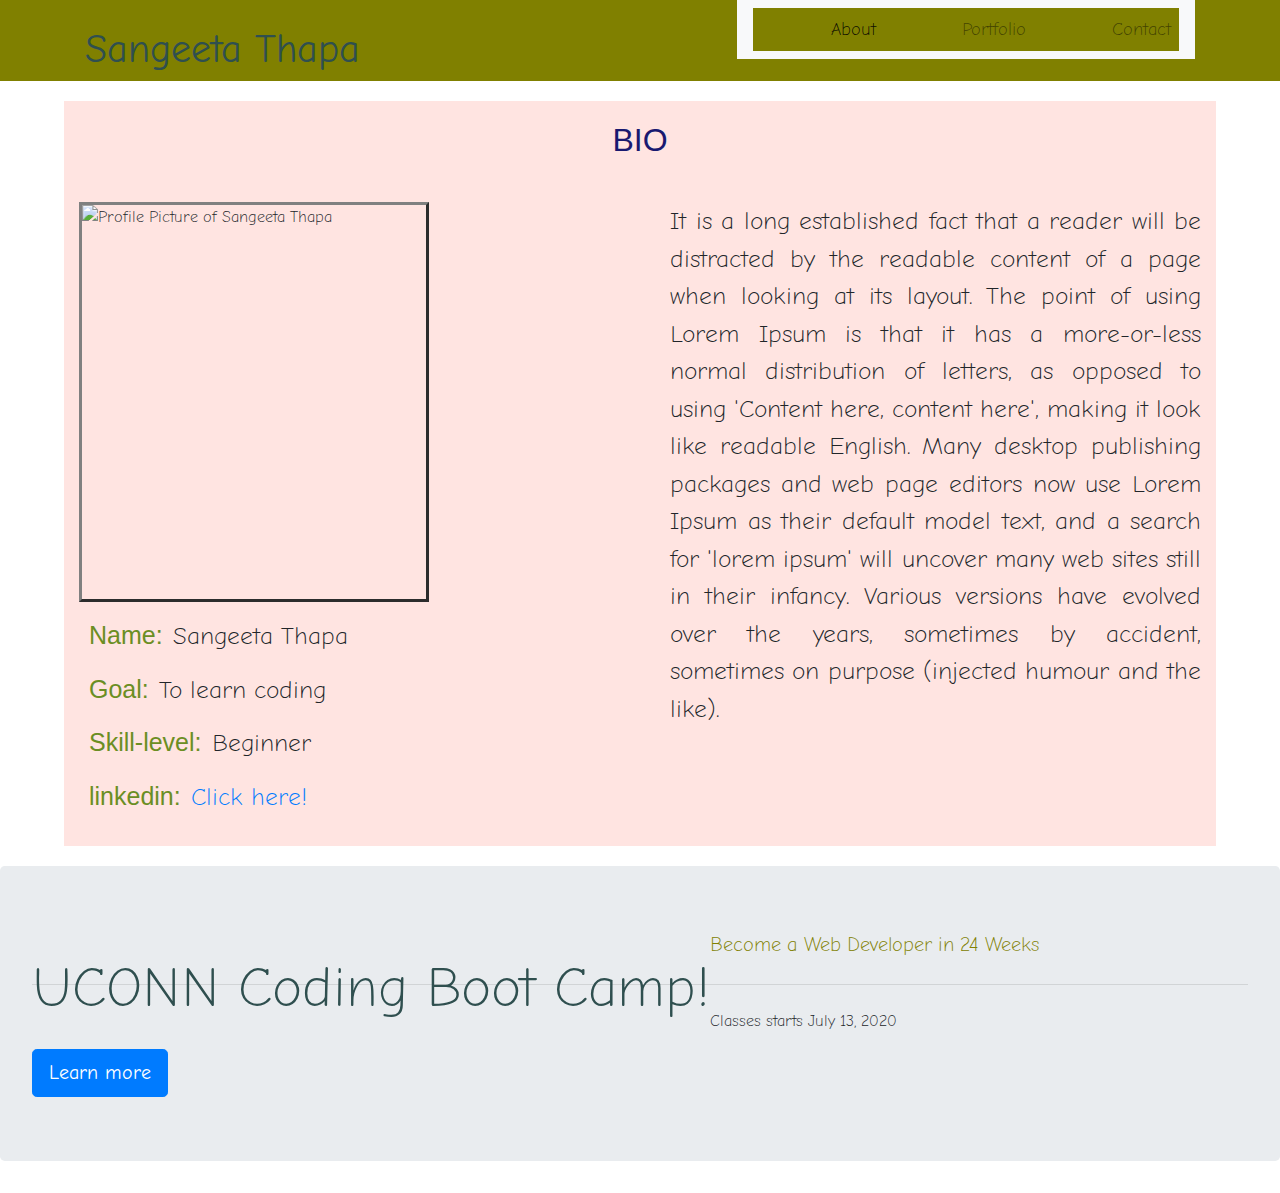
==== index.html @ 972c252b "more changes" ====
<!DOCTYPE html>
<html lang="en-us">

<head>
    <meta charset="UTF-8" />
    <title>My Protfolio</title>
    <link rel="stylesheet" href="portfoliostyle.css">
    <link href="https://fonts.googleapis.com/css2?family=Playfair+Display:wght@800&display=swap" rel="stylesheet">
    <link href="https://fonts.googleapis.com/css2?family=Comic+Neue:wght@700&display=swap" rel="stylesheet">
    <link rel="stylesheet" href="https://stackpath.bootstrapcdn.com/bootstrap/4.4.1/css/bootstrap.min.css" integrity="sha384-Vkoo8x4CGsO3+Hhxv8T/Q5PaXtkKtu6ug5TOeNV6gBiFeWPGFN9MuhOf23Q9Ifjh" crossorigin="anonymous">
    <meta name="viewport" content= "width=device-width, initial-scale=1.0, shrink-to-fit=no">
</head>


<body>
<header>
    <div class="container" id="myTopnav">
        <h1>Sangeeta Thapa</h1>
        <nav class="navbar navbar-expand-lg navbar-light bg-light">
          <button class="navbar-toggler" type="button" data-toggle="collapse" data-target="#navbarNav" aria-controls="navbarNav" aria-expanded="false" aria-label="Toggle navigation">
            <span class="navbar-toggler-icon"></span>
          </button>
          <div class="collapse navbar-collapse" id="navbarNav">
            <ul class="navbar-nav">
                <li class="nav-item active">
                  <a class="nav-link" href="#about">About<span class="sr-only">(current)</span></a>
                </li>
                <li class="nav-item">
                  <a class="nav-link" href="portfolio.html">Portfolio</a>
                </li>
                <li class="nav-item">
                  <a class="nav-link" href="contact.html">Contact</a>
                </li>
              </ul>
            </div>
        </nav>
    </div>
</header>

<div id="about">
  <h2>BIO</h2>
  <div class="row">
    <div class="col-sm-6">
       <img src="https://media-exp1.licdn.com/dms/image/C4D03AQHewX3U-u0usA/profile-displayphoto-shrink_200_200/0?e=1593648000&v=beta&t=TY2YC1qZoZ2IEFjgzVEULYmmPUs-_m3k9Req2LTqnAY" class="profile picture" alt="Profile Picture of Sangeeta Thapa">
        <section id="maincontent">
          <p><span class="tab">Name:</span>Sangeeta Thapa</p>
          <p><span class="tab">Goal:</span>To learn coding</p>
          <p><span class="tab">Skill-level:</span>Beginner</p> 
          <p><span class="tab">linkedin:</span><a href="http://linkedin.com/in/sangeeta-thapa-ma-lmsw-29b8b52a">Click here!</a> <br></p>
        </section>
    </div>    
    <div class="col-sm-6">
      <section id="sidebar">
        
          <p>It is a long established fact that a reader will be distracted by the readable content of a page when looking at its layout. The point of using Lorem Ipsum is that it has a more-or-less normal distribution of letters, as opposed to using 'Content here, content here', making it look like readable English. Many desktop publishing packages and web page editors now use Lorem Ipsum as their default model text, and a search for 'lorem ipsum' will uncover many web sites still in their infancy. Various versions have evolved over the years, sometimes by accident, sometimes on purpose (injected humour and the like).</p>

      </section>
    </div>
  </div>
</div>

<div class="footer">
<footer class="footer"></footer>
  <div class="jumbotron"> 
    <h1 class="display-4">UCONN Coding Boot Camp!</h1>
    <p class="lead">Become a Web Developer in 24 Weeks</p>
    <hr class="my-4">
    <p>Classes starts July 13, 2020</p>
    <a class="btn btn-primary btn-lg" href="https://bootcamp.uconn.edu/coding/hartford/landing/?s=Google-Brand&msg_cv_scta=4&msg_cv_stbn=1&msg_cv_fcta=1&pkw=uconn%20coding%20bootcamp&pcrid=406893945071&pmt=e&utm_source=google&utm_medium=cpc&utm_campaign=GGL%7CUCON%7CSEM%7CCODING%7CHartford%7COFL%7CTIER-1%7CALL%7CBRD%7CEXACT%7CCore%7CBootcamp&utm_term=uconn%20coding%20bootcamp&s=google&k=uconn%20coding%20bootcamp&utm_adgroupid=79674867245&utm_locationphysicalms=9003193&utm_matchtype=e&utm_network=g&utm_device=c&utm_content=406893945071&utm_placement=&gclid=Cj0KCQjwka_1BRCPARIsAMlUmEoyjqdpse7v_raHhj_vYRK3Rf9o61Dl8q5RkkpJTREE3MeC2V9arskaAjmfEALw_wcB" role="button">Learn more</a>
  </div>
</div>
</body>
</html>
---- portfoliostyle.css ----
* {
    font-family: 'Comic Neue', cursive;
    margin: 0;
    font-weight: 300;
}

header {
    width: 100%;
    margin: 0 auto;
    background-color: olive;
}

header::after {
    content: '';
    display: table;
    clear: both;
}


h1 {
    float: left;
    color: darkslategray;
    font-size: 45px;
    text-shadow: mistyrose;
    font-family: 'Comic Neue', cursive;
    padding-top: 25px;
    padding-bottom: 0;
}

nav {
    float: right;
    background-color: olive;
}

nav ul {
    list-style: none;
    font-family: 'Trebuchet MS', 'Lucida Sans Unicode', 'Lucida Grande', 'Lucida Sans', Arial, sans-serif ;
    font-size: 18px;
    font-weight: bolder;
    color: black;
    text-decoration: hsl(hue, saturation, lightness);
    background-color: olive;
}

nav li {
    display: inline-block;
    margin-left: 70px;
}
nav a:active {
    background-color:  rgb(143, 199, 224) ;
}

nav a:hover {
    background-color: thistle;
}

#about { 
    background-color: mistyrose;
    width: 90%;
    margin: 20px auto;
}
#about img {
    float: left;
    position: relative;
    border: outset gray 3px;
    margin: 15px;
    height: 400px;
    width: 350px;
}

h2 {
    text-align: center;
    color: midnightblue;
    font-size: 35px;
    font-family: 'Trebuchet MS', 'Lucida Sans Unicode', 'Lucida Grande', 'Lucida Sans', Arial, sans-serif ;
    text-shadow: mintcream;
    padding: 20px;
}

.tab {
    font-family: 'Trebuchet MS', 'Lucida Sans Unicode', 'Lucida Grande', 'Lucida Sans', Arial, sans-serif;
    font-size: 25px;
    color: olivedrab;
    font-weight: bolder;
    padding: 10px;
}

#maincontent {
    padding: 15px;
    font-size: 25px;
    text-align: left ;
}
#sidebar {
    padding: 15px;
    font-size: 25px;
    text-align: justify ;
}

.jumbotron {
    padding: 100px;
    background-color: mediumblue;
}

.display4 {
    text-align: center;
    padding: 20px;
}

.lead {
    font-size: 35px;
    color: olive
}

.my-4 {
    font-size: 20px;
    color: black
}
.portfolio-para p {
    right: 0;
    left: 0;
    z-index: 999;
    padding-left: 50px;
    padding-right: 100px;
    padding-top: 30px;
    padding-bottom: 30px;
    position: relative;
    width: 80%;
    text-align: left;
    font-size: 18px;
    color: black;
}

@media screen and (max-width: 350px) {
   body {
    width: 100%;
    overflow: scroll;
    }


@media screen and (min-width: 768px) {
    body {
        margin-left: 30px;
        margin-left: 30px;
    }}

.card-img-top {
    height: 150px;
    width: 250px;
}

h3 {
    text-align: center;
    color: midnightblue;
    font-size: 35px;
    font-family: 'Trebuchet MS', 'Lucida Sans Unicode', 'Lucida Grande', 'Lucida Sans', Arial, sans-serif ;
    text-shadow: mintcream;
    padding: 20px;
}

h4 {
    text-align: center;
    color: midnightblue;
    font-size: 35px;
    font-family: 'Trebuchet MS', 'Lucida Sans Unicode', 'Lucida Grande', 'Lucida Sans', Arial, sans-serif ;
    text-shadow: mintcream;
    padding: 100px;
}

#contact {
    width: 1024px;
    margin: 40px auto;
}

.card image {
    width: 350px;
    height: 250px;
}
.card-body p{
    text-align: left;
    color: olivedrab;
    font-size: 35px;
}

.col-sm-6 {
    padding: 20px;
    text-align: center;
}

#form {
    font-size: 25px;
    position: center;
    width: 80%
}
.container {
    width: 1024px;
    margin: 40px auto;
  }

.iframe-container {
    position: relative;
    width: 100%;
    padding-bottom: 56.25%;
    height: 0
    margin: 20px;
}

.iframe-container iframe {
    position: absolute;
    top: 0;
    left: 0;
    width: 100%;
    height: 100%;
}

form {
    font-size: 35px;
}
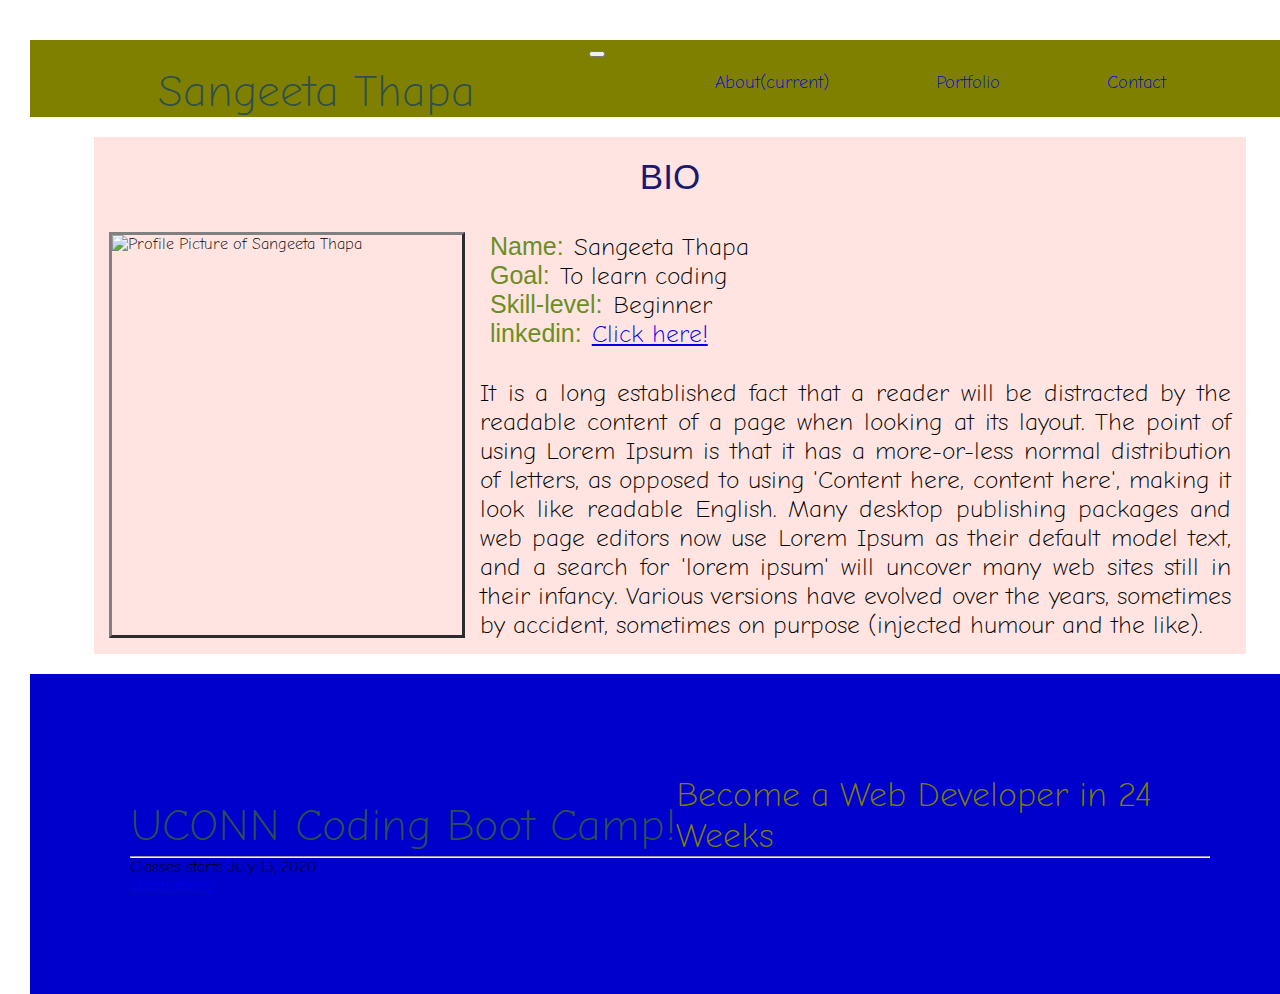
==== commit d26adea4: "navbar responsive in small device fixed" ====
--- a/index.html
+++ b/index.html
@@ -2,15 +2,15 @@
 <html lang="en-us">
 
 <head>
-    <meta charset="UTF-8" />
-    <title>My Protfolio</title>
-    <link rel="stylesheet" href="portfoliostyle.css">
-    <link href="https://fonts.googleapis.com/css2?family=Playfair+Display:wght@800&display=swap" rel="stylesheet">
-    <link href="https://fonts.googleapis.com/css2?family=Comic+Neue:wght@700&display=swap" rel="stylesheet">
-    <link rel="stylesheet" href="https://stackpath.bootstrapcdn.com/bootstrap/4.4.1/css/bootstrap.min.css" integrity="sha384-Vkoo8x4CGsO3+Hhxv8T/Q5PaXtkKtu6ug5TOeNV6gBiFeWPGFN9MuhOf23Q9Ifjh" crossorigin="anonymous">
-    <meta name="viewport" content= "width=device-width, initial-scale=1.0, shrink-to-fit=no">
+  <meta charset="utf-8">
+  <meta name="viewport" content="width=device-width, initial-scale=1, shrink-to-fit=no">
+  <link rel="stylesheet" href="https://stackpath.bootstrapcdn.com/bootstrap/4.5.0/css/bootstrap.min.css" integrity="sha384-9aIt2nRpC12Uk9gS9baDl411NQApFmC26EwAOH8WgZl5MYYxFfc+NcPb1dKGj7Sk" crossorigin="anonymous">
+  <link href="https://fonts.googleapis.com/css2?family=Playfair+Display:wght@800&display=swap" rel="stylesheet">
+  <link href="https://fonts.googleapis.com/css2?family=Comic+Neue:wght@700&display=swap" rel="stylesheet">
+  <link rel="stylesheet" href="portfoliostyle.css">
+
+  <title>My Protfolio</title>
 </head>
-
 
 <body>
 <header>
@@ -69,6 +69,10 @@
     <a class="btn btn-primary btn-lg" href="https://bootcamp.uconn.edu/coding/hartford/landing/?s=Google-Brand&msg_cv_scta=4&msg_cv_stbn=1&msg_cv_fcta=1&pkw=uconn%20coding%20bootcamp&pcrid=406893945071&pmt=e&utm_source=google&utm_medium=cpc&utm_campaign=GGL%7CUCON%7CSEM%7CCODING%7CHartford%7COFL%7CTIER-1%7CALL%7CBRD%7CEXACT%7CCore%7CBootcamp&utm_term=uconn%20coding%20bootcamp&s=google&k=uconn%20coding%20bootcamp&utm_adgroupid=79674867245&utm_locationphysicalms=9003193&utm_matchtype=e&utm_network=g&utm_device=c&utm_content=406893945071&utm_placement=&gclid=Cj0KCQjwka_1BRCPARIsAMlUmEoyjqdpse7v_raHhj_vYRK3Rf9o61Dl8q5RkkpJTREE3MeC2V9arskaAjmfEALw_wcB" role="button">Learn more</a>
   </div>
 </div>
+<script src="https://code.jquery.com/jquery-3.5.1.slim.min.js" integrity="sha384-DfXdz2htPH0lsSSs5nCTpuj/zy4C+OGpamoFVy38MVBnE+IbbVYUew+OrCXaRkfj" crossorigin="anonymous"></script>
+<script src="https://cdn.jsdelivr.net/npm/popper.js@1.16.0/dist/umd/popper.min.js" integrity="sha384-Q6E9RHvbIyZFJoft+2mJbHaEWldlvI9IOYy5n3zV9zzTtmI3UksdQRVvoxMfooAo" crossorigin="anonymous"></script>
+<script src="https://stackpath.bootstrapcdn.com/bootstrap/4.5.0/js/bootstrap.min.js" integrity="sha384-OgVRvuATP1z7JjHLkuOU7Xw704+h835Lr+6QL9UvYjZE3Ipu6Tp75j7Bh/kR0JKI" crossorigin="anonymous"></script>
+ 
 </body>
 </html>
 
--- a/portfoliostyle.css
+++ b/portfoliostyle.css
@@ -52,6 +52,14 @@
 
 nav a:hover {
     background-color: thistle;
+}
+
+nav a {
+    float: left;
+    display: block;
+    text-align: center;
+    padding: 14px 16px;
+    text-decoration: none;
 }
 
 #about { 
@@ -130,11 +138,10 @@
     color: black;
 }
 
-@media screen and (max-width: 350px) {
+@media screen and (min-width: 350px) {
    body {
     width: 100%;
-    overflow: scroll;
-    }
+    }}
 
 
 @media screen and (min-width: 768px) {
@@ -163,7 +170,7 @@
     font-size: 35px;
     font-family: 'Trebuchet MS', 'Lucida Sans Unicode', 'Lucida Grande', 'Lucida Sans', Arial, sans-serif ;
     text-shadow: mintcream;
-    padding: 100px;
+    margin: 10px;
 }
 
 #contact {
@@ -181,16 +188,12 @@
     font-size: 35px;
 }
 
-.col-sm-6 {
-    padding: 20px;
-    text-align: center;
-}
-
 #form {
     font-size: 25px;
-    position: center;
-    width: 80%
-}
+    margin: 20px;                
+    padding: 20px;
+}
+
 .container {
     width: 1024px;
     margin: 40px auto;
@@ -213,5 +216,5 @@
 }
 
 form {
-    font-size: 35px;
+    padding-left: 50 px;
 }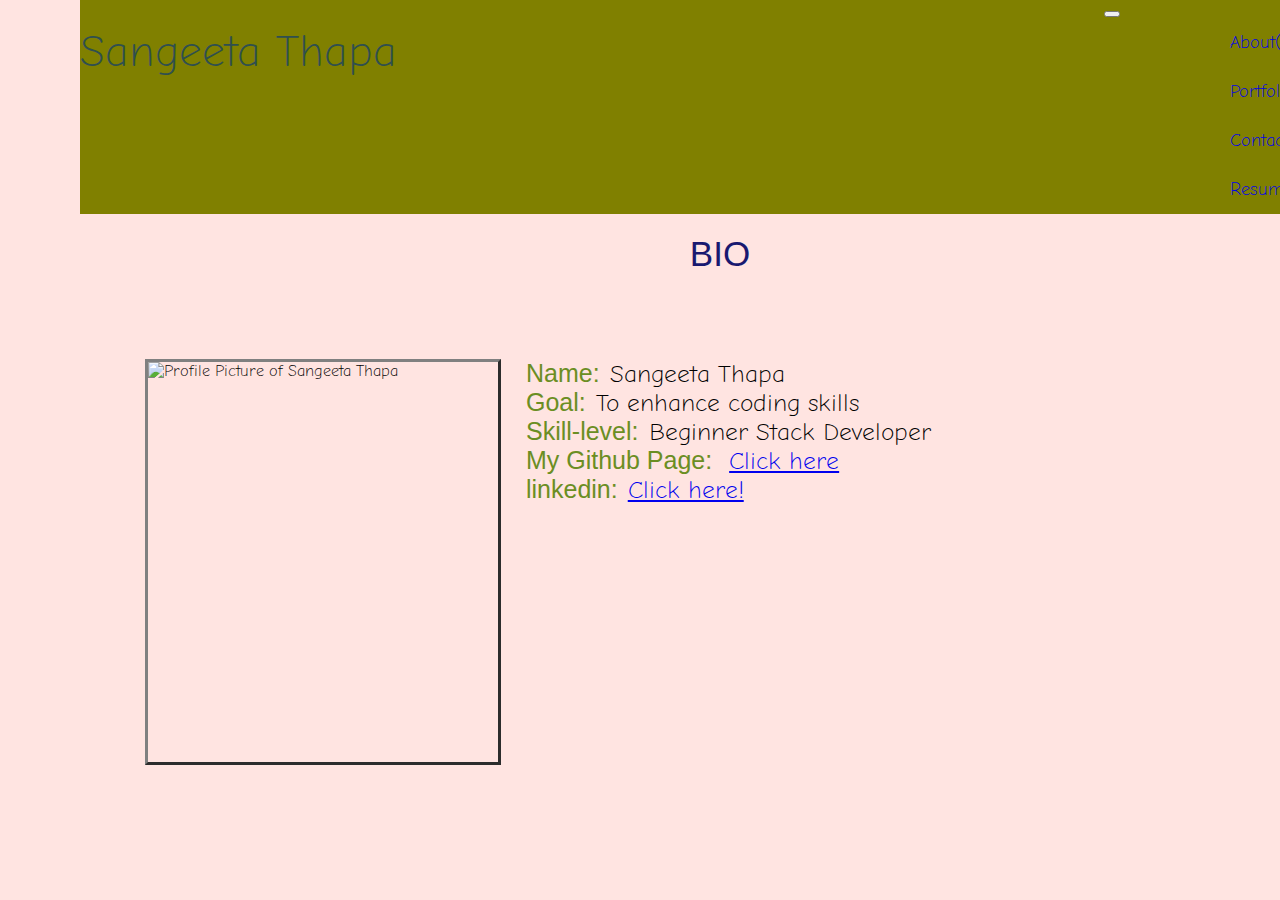
==== commit f69e923c: "contact page added back" ====
--- a/index.html
+++ b/index.html
@@ -26,10 +26,11 @@
                   <a class="nav-link" href="#about">About<span class="sr-only">(current)</span></a>
                 </li>
                 <li class="nav-item">
-                  <a class="nav-link" href="portfolio.html">Portfolio</a>
-                </li>
+                  <a class="nav-link" href="portfolio.html">Portfolio</a></li>
                 <li class="nav-item">
-                  <a class="nav-link" href="contact.html">Contact</a>
+                  <a class="nav-link" href="contact.html">Contact</a></li>  
+                <li class="nav-item">
+                  <a class="nav-link" href="assets/Resume.pdf" object data="assets/Resume.pdf" type="application/pdf"></object>Resume</a>
                 </li>
               </ul>
             </div>
@@ -37,38 +38,23 @@
     </div>
 </header>
 
+
 <div id="about">
   <h2>BIO</h2>
   <div class="row">
-    <div class="col-sm-6">
-       <img src="https://media-exp1.licdn.com/dms/image/C4D03AQHewX3U-u0usA/profile-displayphoto-shrink_200_200/0?e=1593648000&v=beta&t=TY2YC1qZoZ2IEFjgzVEULYmmPUs-_m3k9Req2LTqnAY" class="profile picture" alt="Profile Picture of Sangeeta Thapa">
+    <div class="col-sm-12">
+       <img src="assets/image.png" class="profile picture" alt="Profile Picture of Sangeeta Thapa">
         <section id="maincontent">
           <p><span class="tab">Name:</span>Sangeeta Thapa</p>
-          <p><span class="tab">Goal:</span>To learn coding</p>
-          <p><span class="tab">Skill-level:</span>Beginner</p> 
+          <p><span class="tab">Goal:</span>To enhance coding skills</p>
+          <p><span class="tab">Skill-level:</span>Beginner Stack Developer</p> 
+          <p><span class="tab">My Github Page: </span><a href="https://github.com/sthapa411"> Click here</a></p>
           <p><span class="tab">linkedin:</span><a href="http://linkedin.com/in/sangeeta-thapa-ma-lmsw-29b8b52a">Click here!</a> <br></p>
         </section>
     </div>    
-    <div class="col-sm-6">
-      <section id="sidebar">
-        
-          <p>It is a long established fact that a reader will be distracted by the readable content of a page when looking at its layout. The point of using Lorem Ipsum is that it has a more-or-less normal distribution of letters, as opposed to using 'Content here, content here', making it look like readable English. Many desktop publishing packages and web page editors now use Lorem Ipsum as their default model text, and a search for 'lorem ipsum' will uncover many web sites still in their infancy. Various versions have evolved over the years, sometimes by accident, sometimes on purpose (injected humour and the like).</p>
-
-      </section>
-    </div>
   </div>
 </div>
 
-<div class="footer">
-<footer class="footer"></footer>
-  <div class="jumbotron"> 
-    <h1 class="display-4">UCONN Coding Boot Camp!</h1>
-    <p class="lead">Become a Web Developer in 24 Weeks</p>
-    <hr class="my-4">
-    <p>Classes starts July 13, 2020</p>
-    <a class="btn btn-primary btn-lg" href="https://bootcamp.uconn.edu/coding/hartford/landing/?s=Google-Brand&msg_cv_scta=4&msg_cv_stbn=1&msg_cv_fcta=1&pkw=uconn%20coding%20bootcamp&pcrid=406893945071&pmt=e&utm_source=google&utm_medium=cpc&utm_campaign=GGL%7CUCON%7CSEM%7CCODING%7CHartford%7COFL%7CTIER-1%7CALL%7CBRD%7CEXACT%7CCore%7CBootcamp&utm_term=uconn%20coding%20bootcamp&s=google&k=uconn%20coding%20bootcamp&utm_adgroupid=79674867245&utm_locationphysicalms=9003193&utm_matchtype=e&utm_network=g&utm_device=c&utm_content=406893945071&utm_placement=&gclid=Cj0KCQjwka_1BRCPARIsAMlUmEoyjqdpse7v_raHhj_vYRK3Rf9o61Dl8q5RkkpJTREE3MeC2V9arskaAjmfEALw_wcB" role="button">Learn more</a>
-  </div>
-</div>
 <script src="https://code.jquery.com/jquery-3.5.1.slim.min.js" integrity="sha384-DfXdz2htPH0lsSSs5nCTpuj/zy4C+OGpamoFVy38MVBnE+IbbVYUew+OrCXaRkfj" crossorigin="anonymous"></script>
 <script src="https://cdn.jsdelivr.net/npm/popper.js@1.16.0/dist/umd/popper.min.js" integrity="sha384-Q6E9RHvbIyZFJoft+2mJbHaEWldlvI9IOYy5n3zV9zzTtmI3UksdQRVvoxMfooAo" crossorigin="anonymous"></script>
 <script src="https://stackpath.bootstrapcdn.com/bootstrap/4.5.0/js/bootstrap.min.js" integrity="sha384-OgVRvuATP1z7JjHLkuOU7Xw704+h835Lr+6QL9UvYjZE3Ipu6Tp75j7Bh/kR0JKI" crossorigin="anonymous"></script>
--- a/portfoliostyle.css
+++ b/portfoliostyle.css
@@ -32,6 +32,9 @@
     background-color: olive;
 }
 
+.navbar-expand-lg {
+    padding; 0px;
+}
 nav ul {
     list-style: none;
     font-family: 'Trebuchet MS', 'Lucida Sans Unicode', 'Lucida Grande', 'Lucida Sans', Arial, sans-serif ;
@@ -43,8 +46,8 @@
 }
 
 nav li {
-    display: inline-block;
-    margin-left: 70px;
+    margin-left: 70px;;
+    padding: 0px
 }
 nav a:active {
     background-color:  rgb(143, 199, 224) ;
@@ -62,11 +65,64 @@
     text-decoration: none;
 }
 
+html { 
+    width:90%%; 
+    height:100%; 
+    margin:0;
+    padding:0; 
+}
+
+body { 
+    width:100%; 
+    height:100%; 
+    margin-left:50px; 
+    margin-right: 50px;
+    padding-left:50px; 
+    padding-right: 50px;
+    background-color: mistyrose;
+    overflow-x: hidden;
+}
+
+.col-sm-12 {
+    padding: 50px;
+}
+
+#twocards {
+    padding-left: 30px;
+    padding-right: 30px;
+}
+
+#cards {
+    padding-left: 50px;
+}
+
+#images {
+    width: 95%;
+}
+
+#examples {
+    height: 200px;
+    length: 150px;
+}
+
+.center {
+    display: block;
+    margin-left: auto;
+    margin-right: auto;
+    width: 50%;
+  }
+
+.card-body2 {
+    display: block;
+    margin-left: auto;
+    margin-right: auto;
+    width: 50%;
+}
 #about { 
     background-color: mistyrose;
-    width: 90%;
-    margin: 20px auto;
-}
+    width: 100%;
+}
+
 #about img {
     float: left;
     position: relative;
@@ -92,6 +148,19 @@
     font-weight: bolder;
     padding: 10px;
 }
+#ca-image {
+    display: block;
+    margin-left: auto;
+    margin-right: auto;
+    width: 50%;
+}
+
+#carouselExampleFade {
+    font-size: 35px;
+    font-weight: bold;
+    text-align: center;
+    color: blue;
+}
 
 #maincontent {
     padding: 15px;
@@ -104,24 +173,10 @@
     text-align: justify ;
 }
 
-.jumbotron {
-    padding: 100px;
-    background-color: mediumblue;
-}
-
-.display4 {
-    text-align: center;
-    padding: 20px;
-}
-
-.lead {
-    font-size: 35px;
-    color: olive
-}
-
-.my-4 {
-    font-size: 20px;
-    color: black
+#projectbtn {
+    margin: 20px;
+    float: center;
+    margin-left: 220px;
 }
 .portfolio-para p {
     right: 0;
@@ -141,6 +196,7 @@
 @media screen and (min-width: 350px) {
    body {
     width: 100%;
+    mar
     }}
 
 
@@ -150,9 +206,21 @@
         margin-left: 30px;
     }}
 
+.card-columns {
+    @include media-breakpoint-only(lg) {
+        column-count: 4;
+    }
+    @include media-breakpoint-only(xl) {
+        column-count: 5;
+}
+
 .card-img-top {
     height: 150px;
     width: 250px;
+}
+
+.card {
+    padding: 25px;;
 }
 
 h3 {
